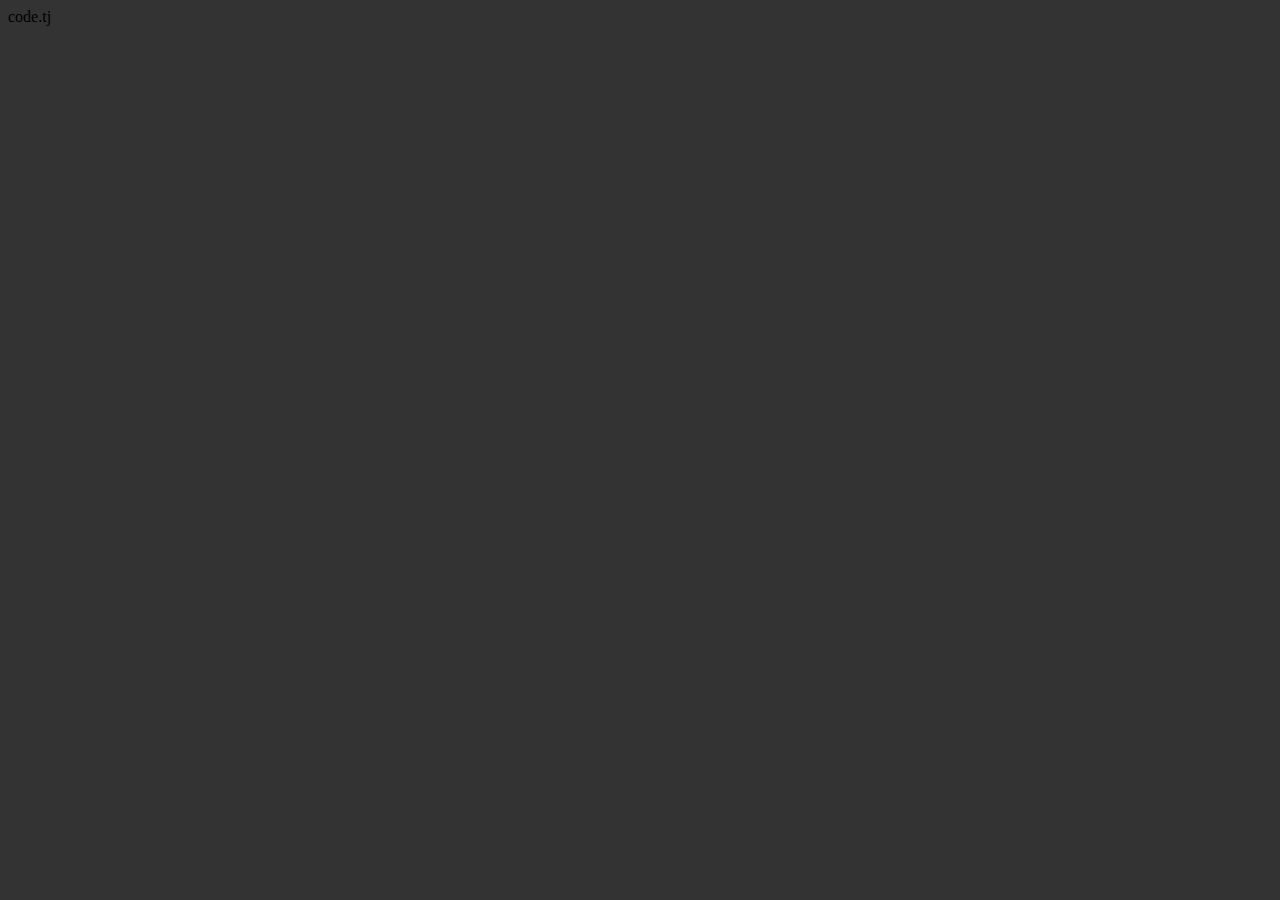
==== index.html @ 81c4850c "Update index.html" ====
<!DOCTYPE html>
<html lang="en,ru,tj">
  <head>
    <meta charset="utf-8" />
    <meta http-equiv="x-ua-compatible" content="ie=edge" />
    <meta name="viewport" content="width=device-width, initial-scale=1" />
    <title>code.tj</title>
    <link rel="stylesheet" href="css/main.css" />
    <link rel="icon" href="img/favicon.png" />
  </head>
  <body>
    code.tj
  </body>
</html>
---- css/main.css ----
body {
  background-color: #333333;
  background-image: url('img/code.tj_logo.png');
  background-position: center;
  background-repeat: no-repeat;
}
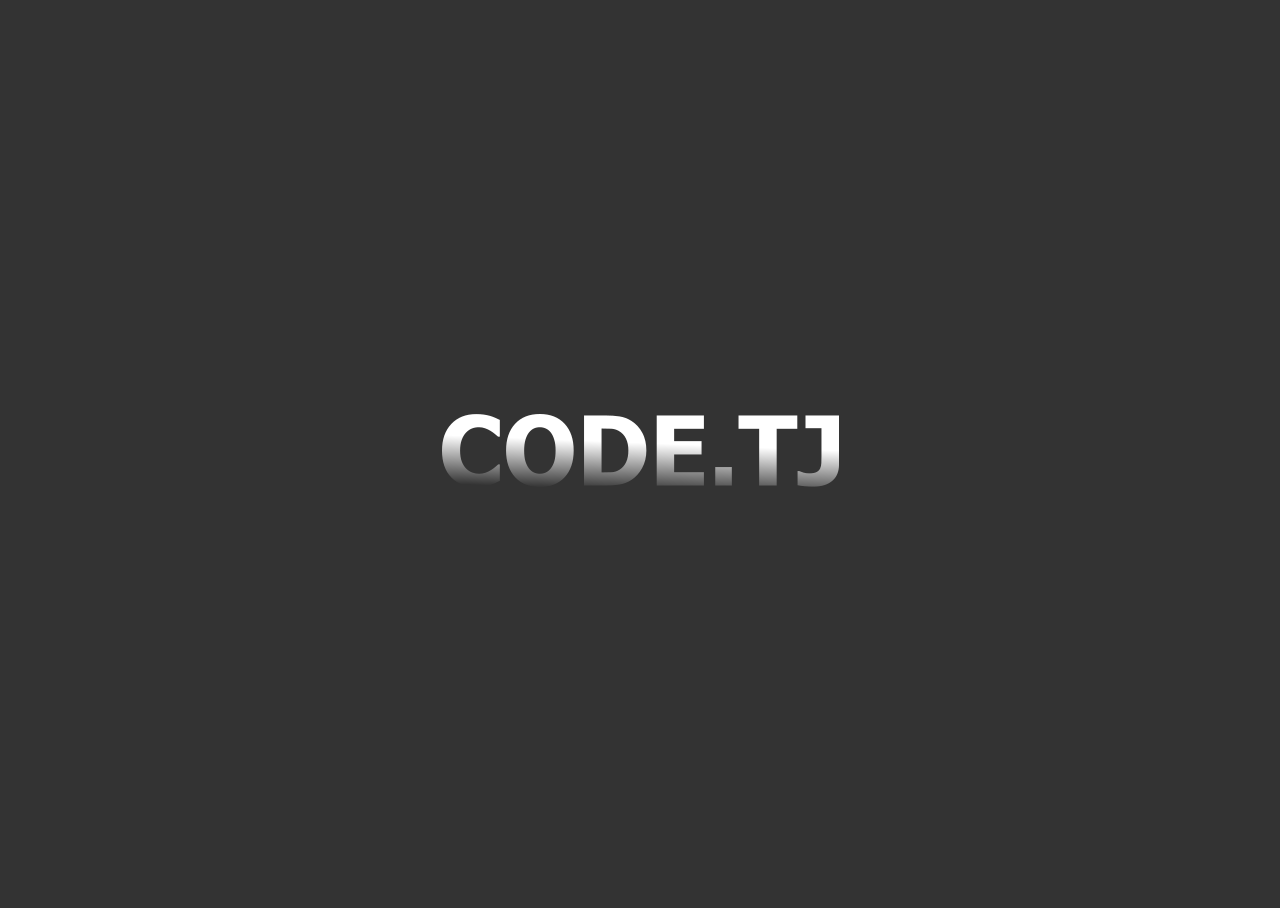
==== commit a009e0f8: "Update index.html" ====
--- a/index.html
+++ b/index.html
@@ -9,6 +9,6 @@
     <link rel="icon" href="img/favicon.png" />
   </head>
   <body>
-    code.tj
+
   </body>
 </html>
--- a/css/main.css
+++ b/css/main.css
@@ -1,6 +1,10 @@
+html {
+  height: 100%;
+}
 body {
+  min-height: 100%;
   background-color: #333333;
-  background-image: url('img/code.tj_logo.png');
+  background-image: url('../img/code.tj_logo.png');
   background-position: center;
   background-repeat: no-repeat;
 }
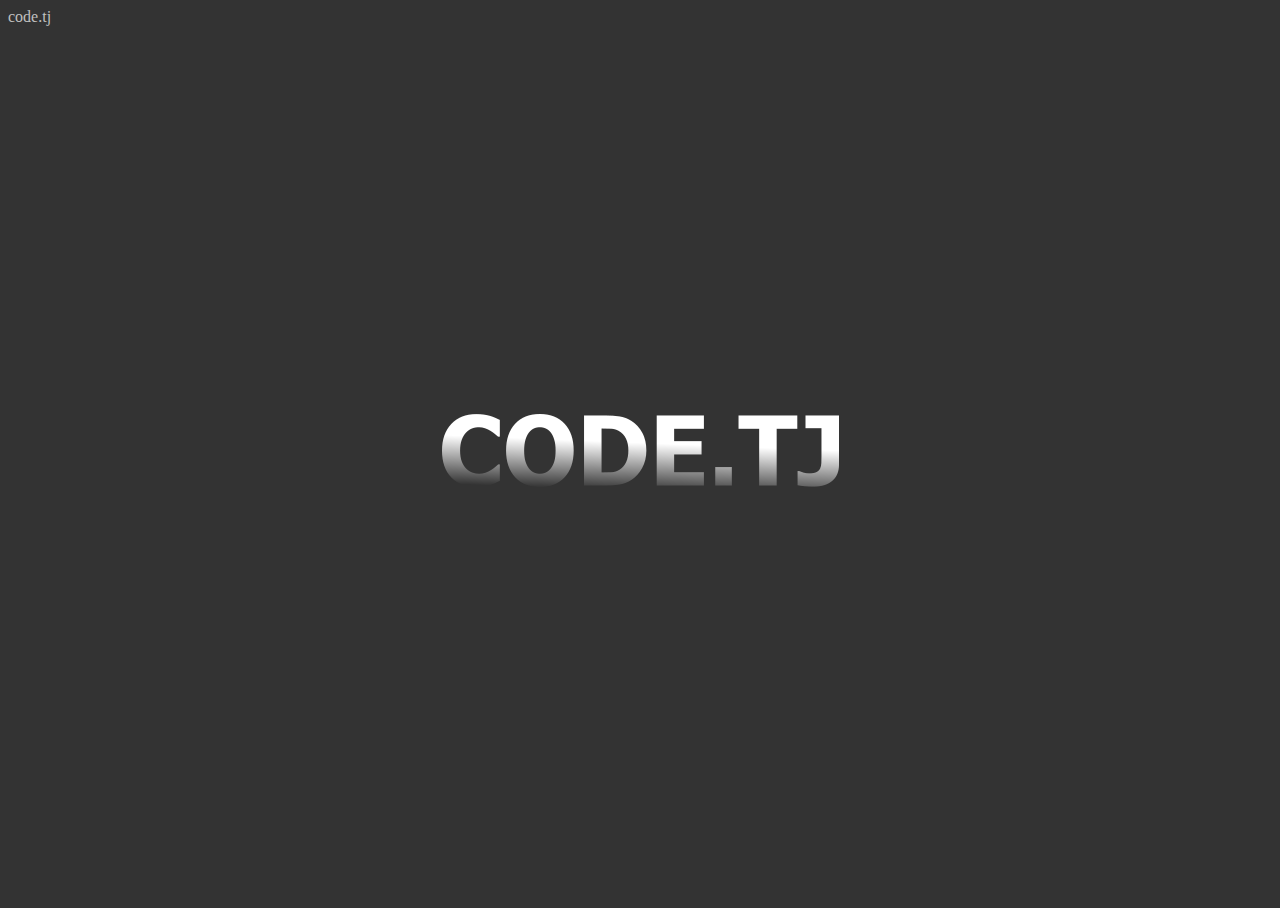
==== commit 3a04d3c6: "Update index.html" ====
--- a/index.html
+++ b/index.html
@@ -9,6 +9,6 @@
     <link rel="icon" href="img/favicon.png" />
   </head>
   <body>
-
+code.tj
   </body>
 </html>
--- a/css/main.css
+++ b/css/main.css
@@ -7,4 +7,5 @@
   background-image: url('../img/code.tj_logo.png');
   background-position: center;
   background-repeat: no-repeat;
+  color: silver;
 }
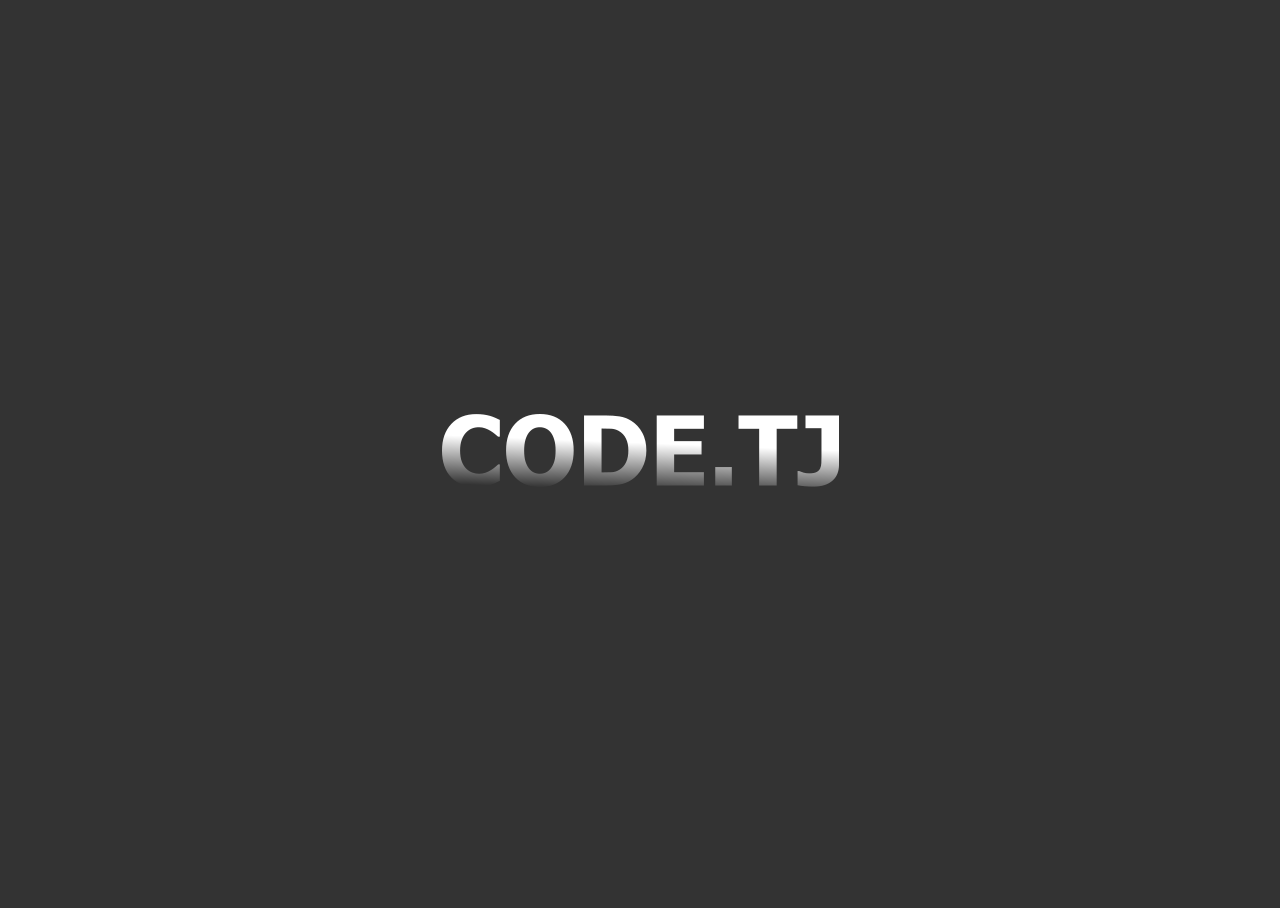
==== commit d62d090d: "Update index.html" ====
--- a/index.html
+++ b/index.html
@@ -9,6 +9,6 @@
     <link rel="icon" href="img/favicon.png" />
   </head>
   <body>
-code.tj
+
   </body>
 </html>
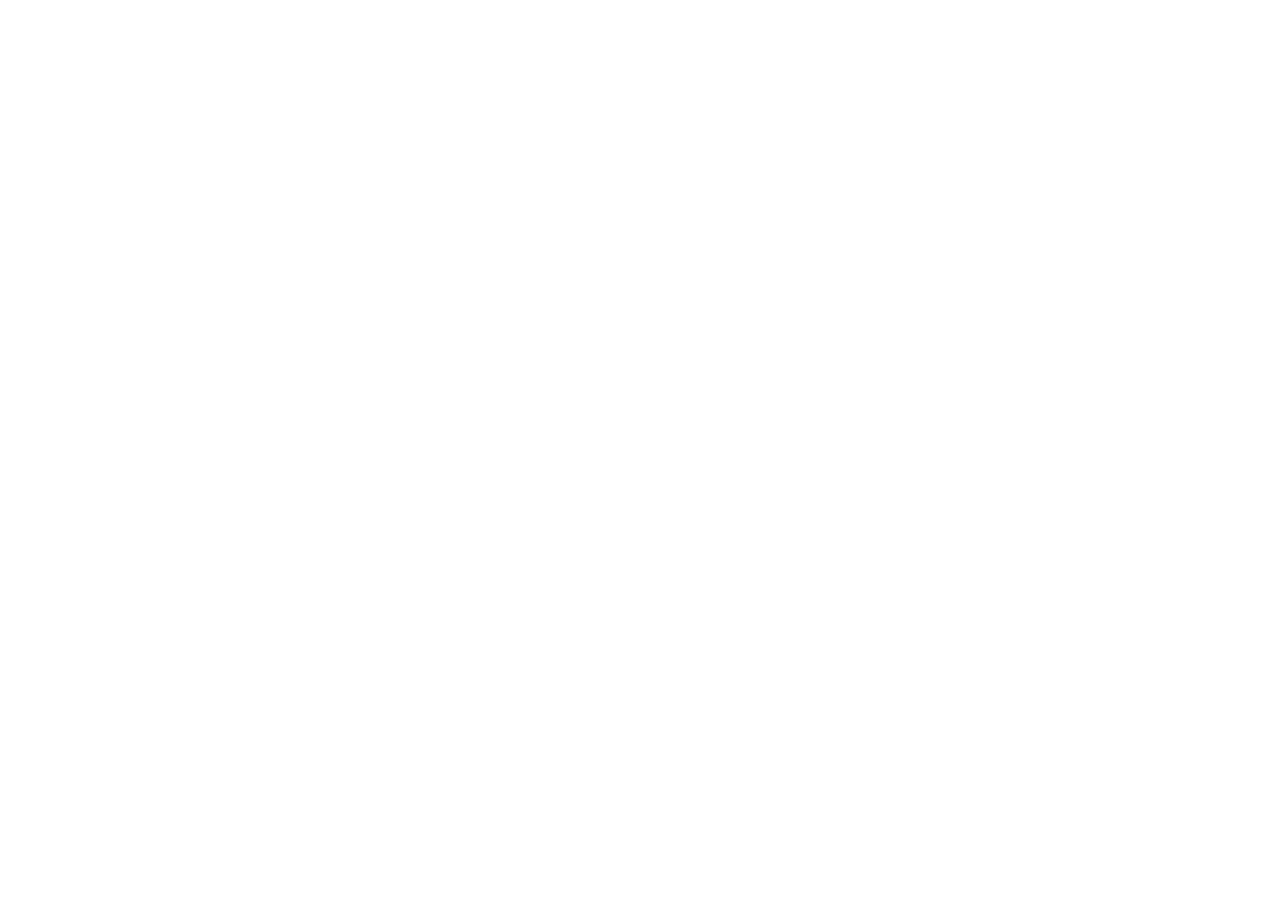
==== commit 3012a014: "Add files via upload" ====
--- a/index.html
+++ b/index.html
@@ -1,14 +1,30 @@
 <!DOCTYPE html>
-<html lang="en,ru,tj">
-  <head>
-    <meta charset="utf-8" />
-    <meta http-equiv="x-ua-compatible" content="ie=edge" />
-    <meta name="viewport" content="width=device-width, initial-scale=1" />
-    <title>code.tj</title>
-    <link rel="stylesheet" href="css/main.css" />
-    <link rel="icon" href="img/favicon.png" />
-  </head>
-  <body>
-
-  </body>
-</html>
+<html lang="en">
+<head>
+    <meta charset="UTF-8">
+    <meta http-equiv="X-UA-Compatible" content="IE=edge">
+    <meta name="viewport" content="width=device-width, initial-scale=1.0">
+    <meta property="og:title" content="CODE.TJ" />
+    <meta property="og:image" itemprop="image" content="https://sumitkcs.github.io/matrix-effect/assets/img/preview-green.png" />
+    <meta property="og:image:alt" content="CODE.TJ" />
+    <meta property="og:description" content="CODE.TJ" />
+    <meta property="og:url" content="https://code.tj" />
+    <meta property="og:type" content="website" />
+    <meta property="og:image:type" content="image/png">
+    <meta property="og:image:width" content="300">
+    <meta property="og:image:height" content="300">
+    <meta name="twitter:card" content="summary" />
+    <meta name="description" content="CODE.TJ" />
+    <meta name="theme-color" content="#000000" />
+    <meta name="keywords" content="CODE.TJ" />
+    <meta name="author" content="CODE.TJ" />
+    <title>CODE.TJ</title>
+    <link rel="icon" type="image/png" href="assets/img/favicon.ico" />
+    <link rel="stylesheet" href="assets/css/style.css">
+    <link rel="manifest" href="manifest.webmanifest" />
+</head>
+<body>
+<canvas id="canvas"></canvas>
+<script defer src="assets/js/app.js" type="module"></script>
+</body>
+</html>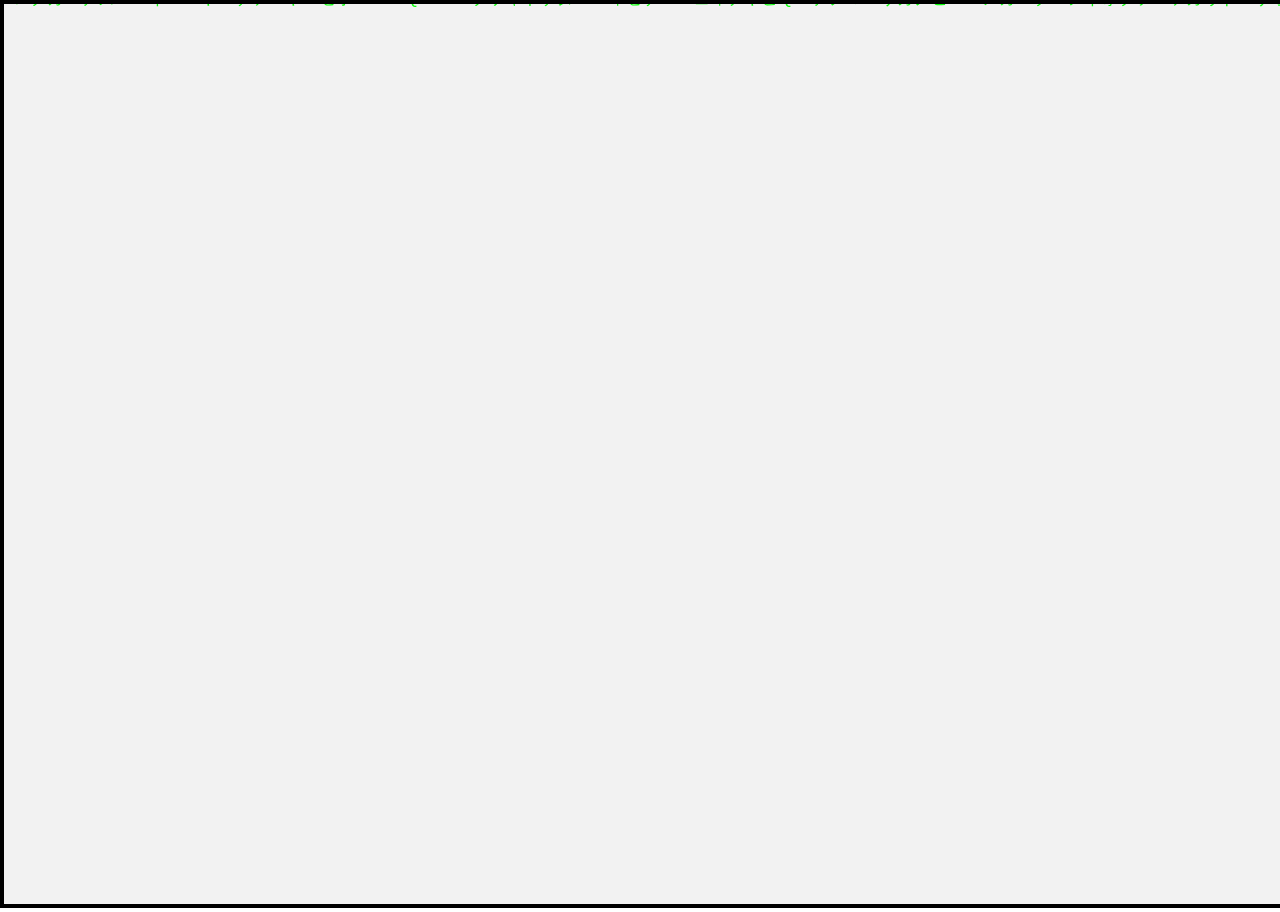
==== commit c4906e1b: "Update index.html" ====
--- a/index.html
+++ b/index.html
@@ -19,7 +19,7 @@
     <meta name="keywords" content="CODE.TJ" />
     <meta name="author" content="CODE.TJ" />
     <title>CODE.TJ</title>
-    <link rel="icon" type="image/png" href="assets/img/favicon.ico" />
+    <link rel="icon" type="image/png" href="assets/img/bcode.png" />
     <link rel="stylesheet" href="assets/css/style.css">
     <link rel="manifest" href="manifest.webmanifest" />
 </head>
@@ -27,4 +27,4 @@
 <canvas id="canvas"></canvas>
 <script defer src="assets/js/app.js" type="module"></script>
 </body>
-</html>+</html>
--- a/assets/css/style.css
+++ b/assets/css/style.css
@@ -0,0 +1,13 @@
+*,
+*::after,
+*::before {
+    box-sizing: border-box;
+    margin: 0;
+    padding: o;
+    overflow: hidden;
+}
+
+#canvas {
+    border: 4px solid black;
+
+}